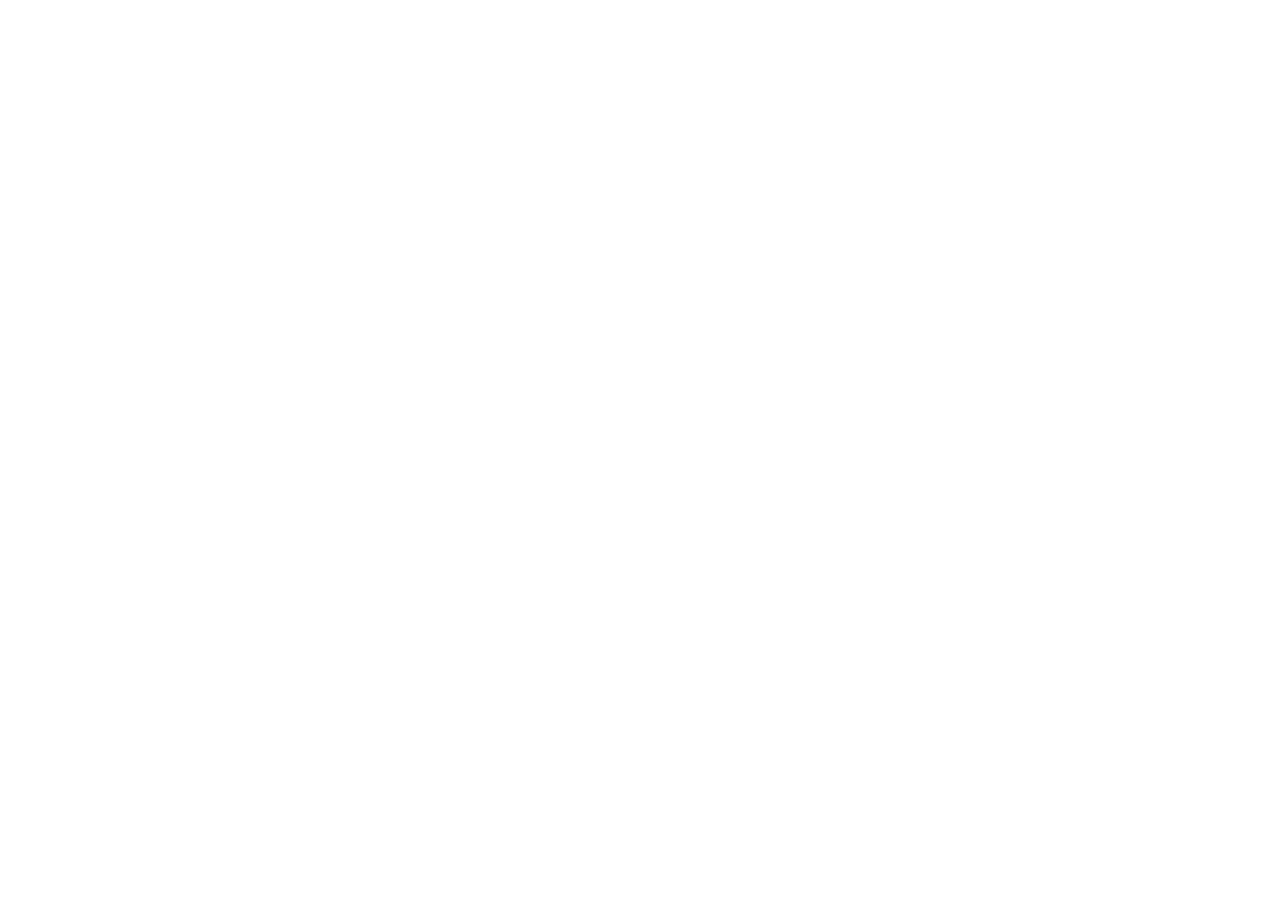
==== PAGES/contact.html @ 75e1d7d7 "contact page created" ====
<!DOCTYPE html>
<html>
  <head>
    <title>Contact</title>
    <link rel="stylesheet" href="../css/contact.css">
    <meta name="viewport" content="width=device-width, initial-scale=1.0">
  </head>
  <body>
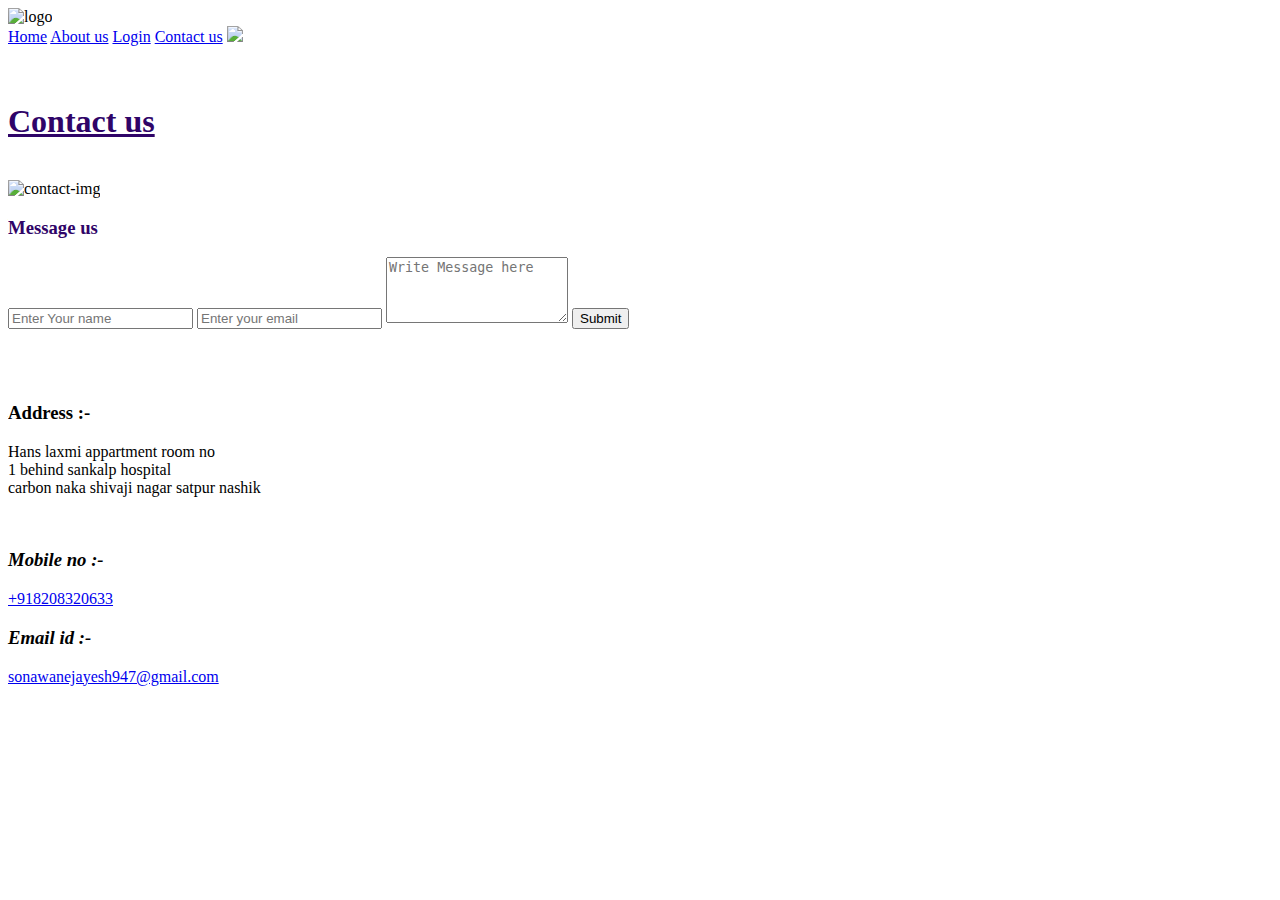
==== commit 61f7382b: "update contact page" ====
--- a/PAGES/contact.html
+++ b/PAGES/contact.html
@@ -6,3 +6,81 @@
     <meta name="viewport" content="width=device-width, initial-scale=1.0">
   </head>
   <body>
+
+    <div class="navbar">
+        <div class="nav-left">
+          <img src="../img/main-logo.png"  class="logo" alt="logo" />
+        </div>
+        <div class="link">
+          <a href="../index.html" class="nav-text">Home</a>
+          <a href="../pages/aboutus.html" class="nav-text">About us</a>
+          <a href="../pages/login.html" class="nav-text">Login</a>
+          <a href="../pages/contact_us.html" class="nav-text">Contact us</a>
+          <img src="../icons/menu.png" class="hamburger">
+        </div>
+      </div>
+      <br><br>
+
+      <h1 style="color: #2f0468">
+        <b><u>Contact us</u></b>
+      </h1>
+      <br />
+      <div class="contact-container">
+          <div class="contact-img">
+            <img alt="contact-img" class="dog-img" src="../img/Main.jpg" />
+          </div>
+          <div class="contact-form">
+            <h3 class="contact-message" style="color: #2f0468">Message us</h3>
+            <form class="Contact">
+              <input
+                type="text"
+                class="int"
+                placeholder="Enter Your name"
+                required
+              />
+              <input
+                type="email"
+                class="int"
+                placeholder="Enter your email"
+                required
+              />
+              <textarea
+                class="int1"
+                rows="4"
+                placeholder="Write Message here"
+              ></textarea>
+              <button class="d">Submit</button>
+            </form>
+            <br />
+          </div>
+        </div>
+      <br />
+      <br />
+
+      <div class="info">
+        <div class="basic">
+          <h3><b> Address :- </b></h3>
+          <i class="fa-solid fa-location-dot" style="color: #2f0468"></i>
+          <p class="contact-text">
+            Hans laxmi appartment room no<br />
+            1 behind sankalp hospital <br />
+            carbon naka shivaji nagar satpur nashik
+          </p>
+          <br />
+  
+          <h3>
+            <b><i> Mobile no :-</i></b>
+          </h3>
+          <i class="fa-solid fa-phone" style="color: #2f0468"></i>
+          <a href="tel: +918208320633" class="contact-text">+918208320633</a>
+  
+          <br />
+          <h3>
+            <b><i>Email id :-</i></b>
+          </h3>
+          <i class="fa-solid fa-envelope" style="color: #2f0468"></i>
+          <a href="mailto:sonawanejayesh947@gmail.com" class="contact-text"
+            >sonawanejayesh947@gmail.com</a
+          >
+        </div>
+      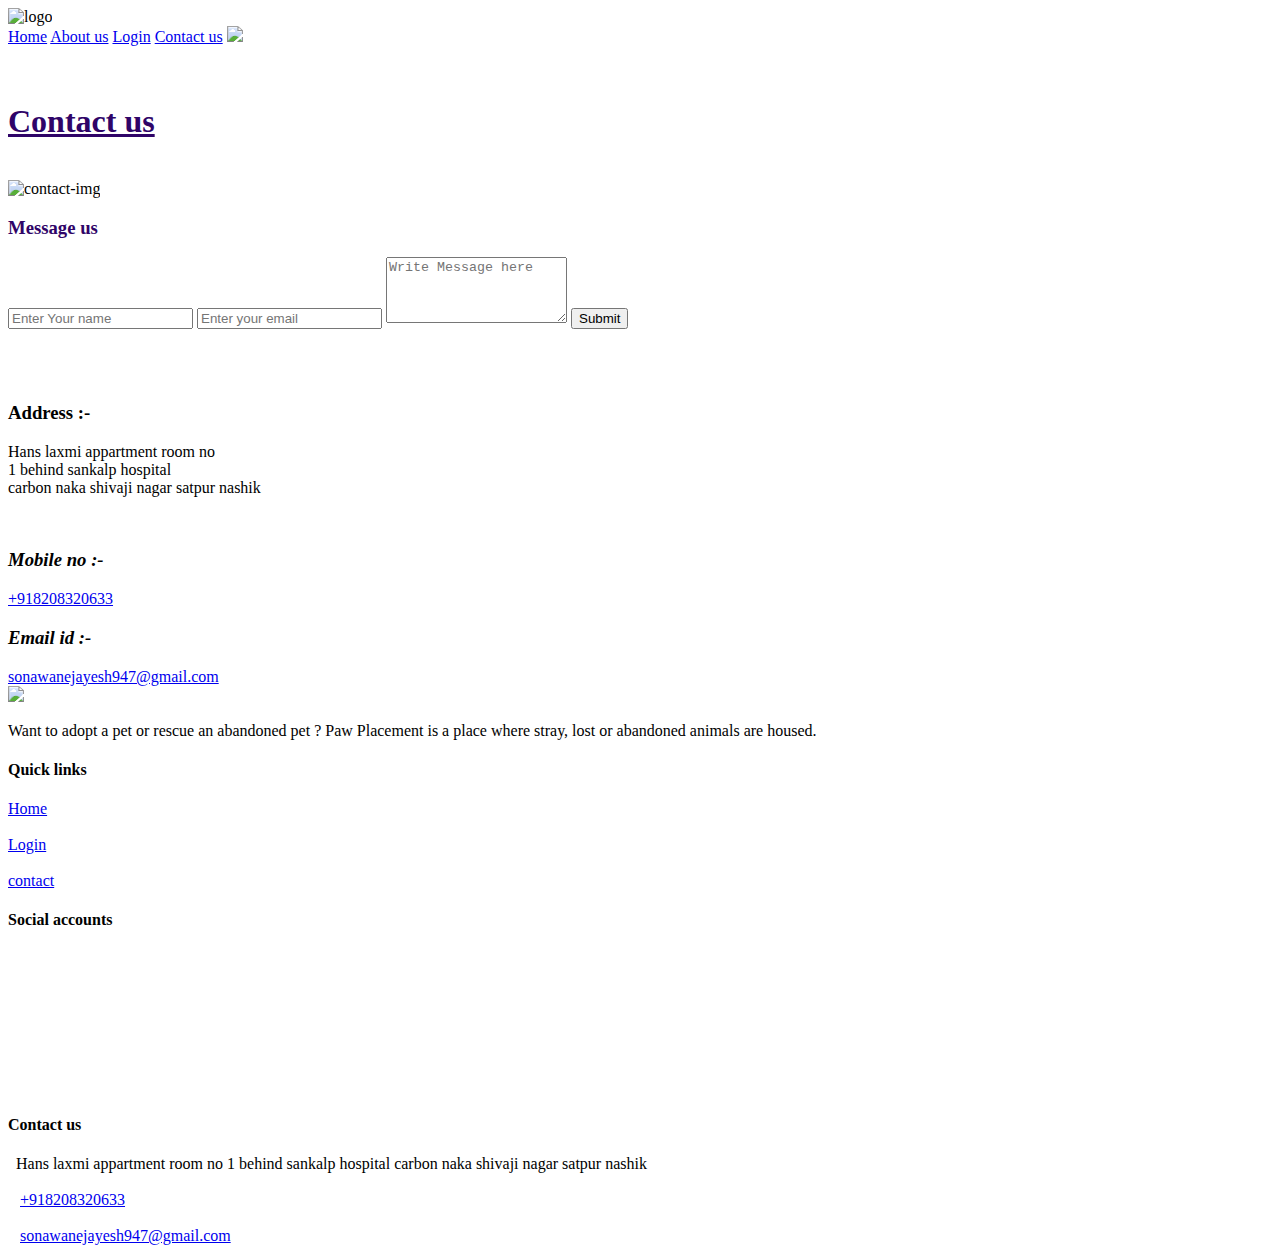
==== commit 765f8510: "update contact page" ====
--- a/PAGES/contact.html
+++ b/PAGES/contact.html
@@ -80,7 +80,55 @@
           </h3>
           <i class="fa-solid fa-envelope" style="color: #2f0468"></i>
           <a href="mailto:sonawanejayesh947@gmail.com" class="contact-text"
-            >sonawanejayesh947@gmail.com</a
-          >
+            >sonawanejayesh947@gmail.com</a>
         </div>
+
+        <div class="footer">
+            <div class="footer-container">
+                <div class="footer-logo-section cart">
+                    <img src="../img/main-logo.png" class="footer-main-logo">
+                    <p class="footer-container-info">Want to adopt a pet or rescue an abandoned pet ?
+                        Paw Placement is a place where stray, lost or abandoned animals are housed.</p>
+                </div>
+                <div class="quick-links cart">
+                    <h4>Quick links</h4>
+                    <a href="../index.html" class="quick-links-contain footer-container-info">Home</a><br><br>
+                    <a href="../pages/login.html" class="quick-links-contain footer-container-info">Login</a><br><br>
+                    <a href="../pages/contact_us.html" class="quick-links-contain footer-container-info">contact</a>
+                </div>
+                <div class="footer-social cart">
+                    <h4>Social accounts</h4>
+                    <a href="https://www.instagram.com/" target="_blank">
+                    <i class="fa-brands fa-instagram footer-container-info social-icon" style="color: #2f0468;"></i><br><br></a>
+                    <a href="https://www.facebook.com" target="_blank">
+                    <i class="fa-brands fa-facebook footer-container-info social-icon" style="color: #2f0468;" ></i><br><br></a>
+                    <a href="https://www.youtube.com/" target="_blank">
+                    <i class="fa-brands fa-youtube footer-container-info social-icon" style="color: #2f0468;"></i><br><br></a>
+                    <a href="https://github.com/" target="_blank">
+                    <i class="fa-brands fa-github footer-container-info " style="color: #2f0468;"></i><br><br></a>
+                </div>
+                <div class="footer-contact cart">
+                    <h4>Contact us</h4>
+                    <div class="contact-infor">
+                        <i class="fa-solid fa-location-dot footer-container-info" style="color: #2f0468"></i>&nbsp;
+                        <span class="contact-text">Hans laxmi appartment room no 1 behind sankalp hospital
+                        carbon naka shivaji nagar satpur nashik</span>
+                    </div><br>
+                    <div class="contact-info">
+                        <i class="fa-solid fa-phone footer-container-info" style="color: #2f0468;"></i> &nbsp;&nbsp;
+                        <a href="tel:+918208320633" class="contact-text">+918208320633</a>
+                    </div><br>
+                    <div class="contact-info">
+                        <i class="fa-solid fa-envelope footer-container-info" style="color: #2f0468;"></i> &nbsp;&nbsp; 
+                        <a href="mailto:sonawanejayesh947@gmail.com" class="contact-text">sonawanejayesh947@gmail.com</a>
+                    </div>
+                </div>    
+            </div>
+        </div>
+      </body>
+      
+          <script src="https://kit.fontawesome.com/38442ccd2f.js" crossorigin="anonymous"></script>
+      </body>
+      </html>
+      
       